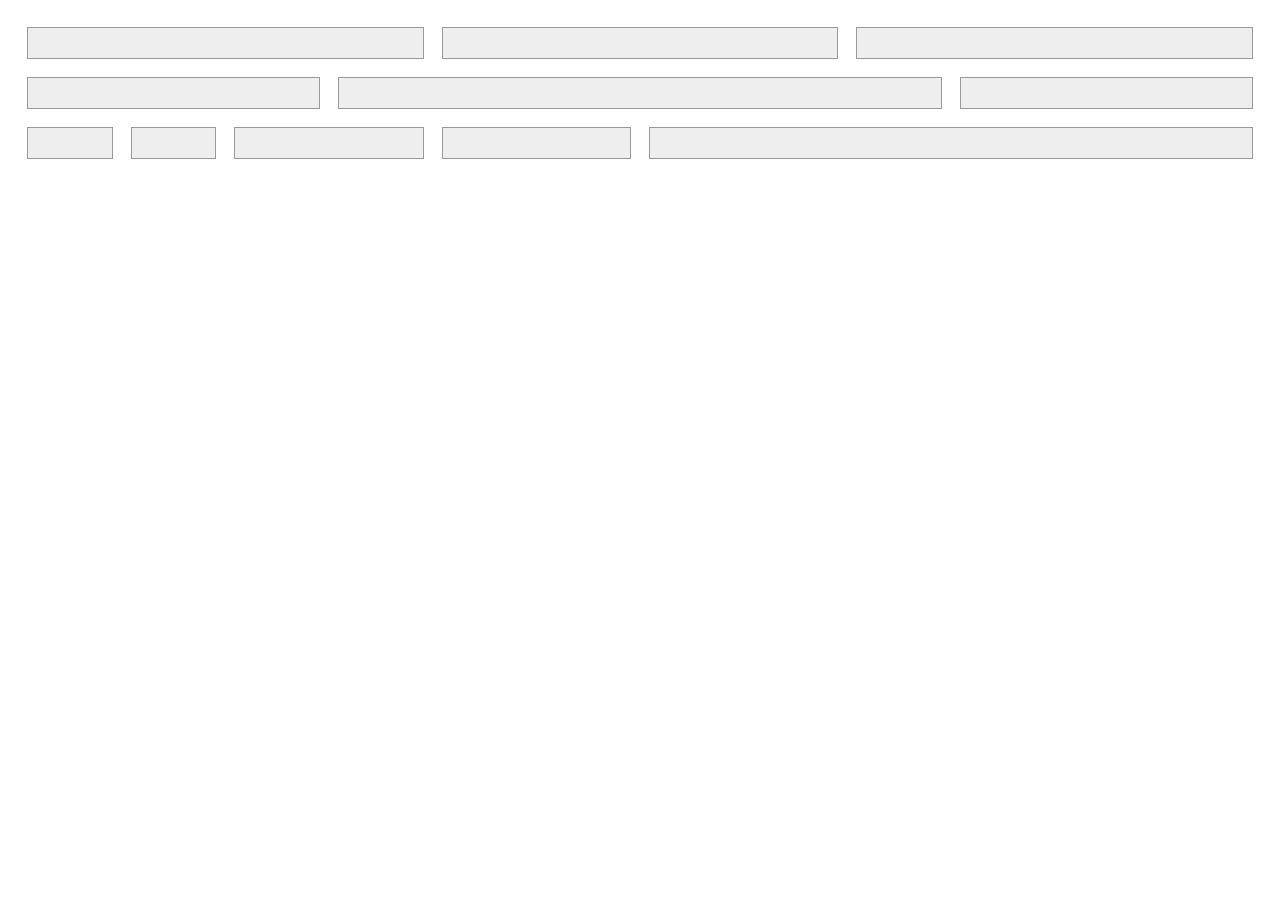
==== stage1/task8/task8.html @ cffa50bb "task8" ====
<!DOCTYPE html>
<html>

<head>
  <link rel="stylesheet" href="task8.css">
</head>

<body>
  <div class='container'>
    <div class='row'>
      <div class='col-4 col-sm-6'></div>
      <div class='col-4 col-sm-6'></div>
      <div class='col-4 col-sm-12'></div>
    </div>
    <div class='row'>
      <div class='col-3 col-sm-3'></div>
      <div class='col-6 col-sm-6'></div>
      <div class='col-3 col-sm-3'></div>
    </div>
    <div class='row'>
      <div class='col-1 col-sm-2'></div>
      <div class='col-1 col-sm-2'></div>
      <div class='col-2 col-sm-8'></div>
      <div class='col-2 col-sm-3'></div>
      <div class='col-6 col-sm-3'></div>
    </div>
  </div>
</body>

</html>
---- stage1/task8/task8.css ----
.container {
  width: 100%;
  padding:10px 0px;
  min-width:250px;
}

.container * {
  box-sizing: border-box;
}

.row:before,
.row:after {
  content: "";
  height: 0;
  clear: both;
  display: block;
}

.row {
  padding: 0px 10px;
}

[class*='col-'] {
  float: left;
  min-height: 1px;
  height: 50px;
  background-color: #eee;
  outline-style: solid;
  outline-width: 1px;
  outline-color: #999;
  background-clip: content-box;
  padding: 10px;
  outline-offset: -10px;
}

@media (min-width: 768px) {
  .col-1 {
    width: 8.3333333%;
  }
  .col-2 {
    width: 16.6666666%;
  }
  .col-3 {
    width: 25%;
  }
  .col-4 {
    width: 33.333333%;
  }
  .col-5 {
    width: 41.6666666%;
  }
  .col-6 {
    width: 50%;
  }
  .col-7 {
    width: 58.3333333%;
  }
  .col-8 {
    width: 66.6666666%;
  }
  .col-9 {
    width: 75%
  }
  .col-10 {
    width: 83.3333333%;
  }
  .col-11 {
    width: 91.6666666%;
  }
  .col-12 {
    width: 100%;
  }
}
@media (max-width: 768px) {
  .col-sm-1 {
    width: 8.3333333%;
  }
  .col-sm-2 {
    width: 16.6666666%;
  }
  .col-sm-3 {
    width: 25%;
  }
  .col-sm-4 {
    width: 33.333333%;
  }
  .col-sm-5 {
    width: 41.6666666%;
  }
  .col-sm-6 {
    width: 50%;
  }
  .col-sm-7 {
    width: 58.3333333%;
  }
  .col-sm-8 {
    width: 66.6666666%;
  }
  .col-sm-9 {
    width: 75%
  }
  .col-sm-10 {
    width: 83.3333333%;
  }
  .col-sm-11 {
    width: 91.6666666%;
  }
  .col-sm-12 {
    width: 100%;
  }
}
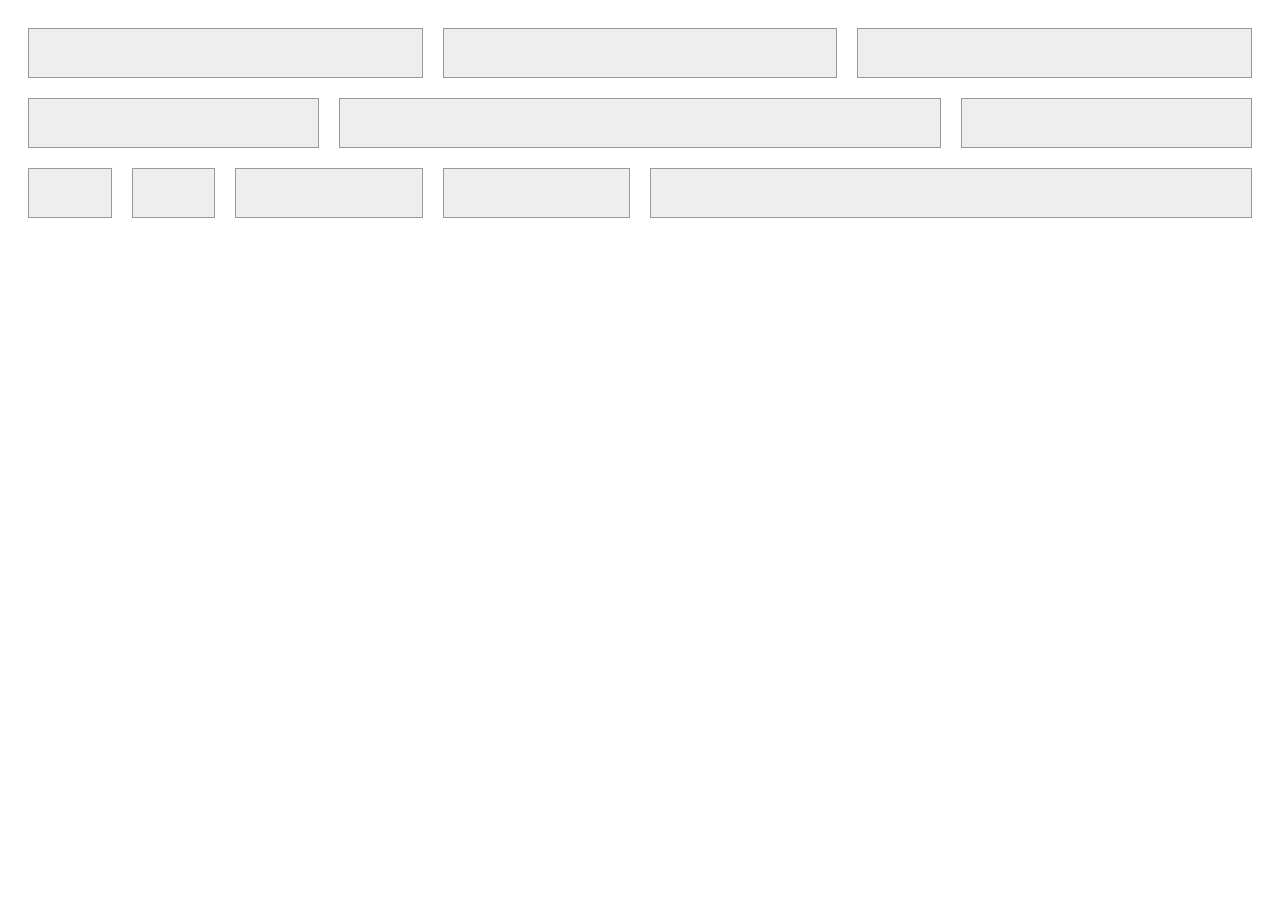
==== commit b169e2d1: "task8" ====
--- a/stage1/task8/task8.html
+++ b/stage1/task8/task8.html
@@ -8,21 +8,21 @@
 <body>
   <div class='container'>
     <div class='row'>
-      <div class='col-4 col-sm-6'></div>
-      <div class='col-4 col-sm-6'></div>
-      <div class='col-4 col-sm-12'></div>
+      <div class='col-4 col-sm-6'><div class='item'></div></div>
+      <div class='col-4 col-sm-6'><div class='item'></div></div>
+      <div class='col-4 col-sm-12'><div class='item'></div></div>
     </div>
     <div class='row'>
-      <div class='col-3 col-sm-3'></div>
-      <div class='col-6 col-sm-6'></div>
-      <div class='col-3 col-sm-3'></div>
+      <div class='col-3 col-sm-3'><div class='item'></div></div>
+      <div class='col-6 col-sm-6'><div class='item'></div></div>
+      <div class='col-3 col-sm-3'><div class='item'></div></div>
     </div>
     <div class='row'>
-      <div class='col-1 col-sm-2'></div>
-      <div class='col-1 col-sm-2'></div>
-      <div class='col-2 col-sm-8'></div>
-      <div class='col-2 col-sm-3'></div>
-      <div class='col-6 col-sm-3'></div>
+      <div class='col-1 col-sm-2'><div class='item'></div></div>
+      <div class='col-1 col-sm-2'><div class='item'></div></div>
+      <div class='col-2 col-sm-8'><div class='item'></div></div>
+      <div class='col-2 col-sm-3'><div class='item'></div></div>
+      <div class='col-6 col-sm-3'><div class='item'></div></div>
     </div>
   </div>
 </body>
--- a/stage1/task8/task8.css
+++ b/stage1/task8/task8.css
@@ -23,14 +23,16 @@
 [class*='col-'] {
   float: left;
   min-height: 1px;
-  height: 50px;
-  background-color: #eee;
-  outline-style: solid;
-  outline-width: 1px;
-  outline-color: #999;
   background-clip: content-box;
   padding: 10px;
   outline-offset: -10px;
+}
+.item {
+  height: 50px;
+  background-color: #eee;
+  border-style: solid;
+  border-width: 1px;
+  border-color: #999;
 }
 
 @media (min-width: 768px) {
